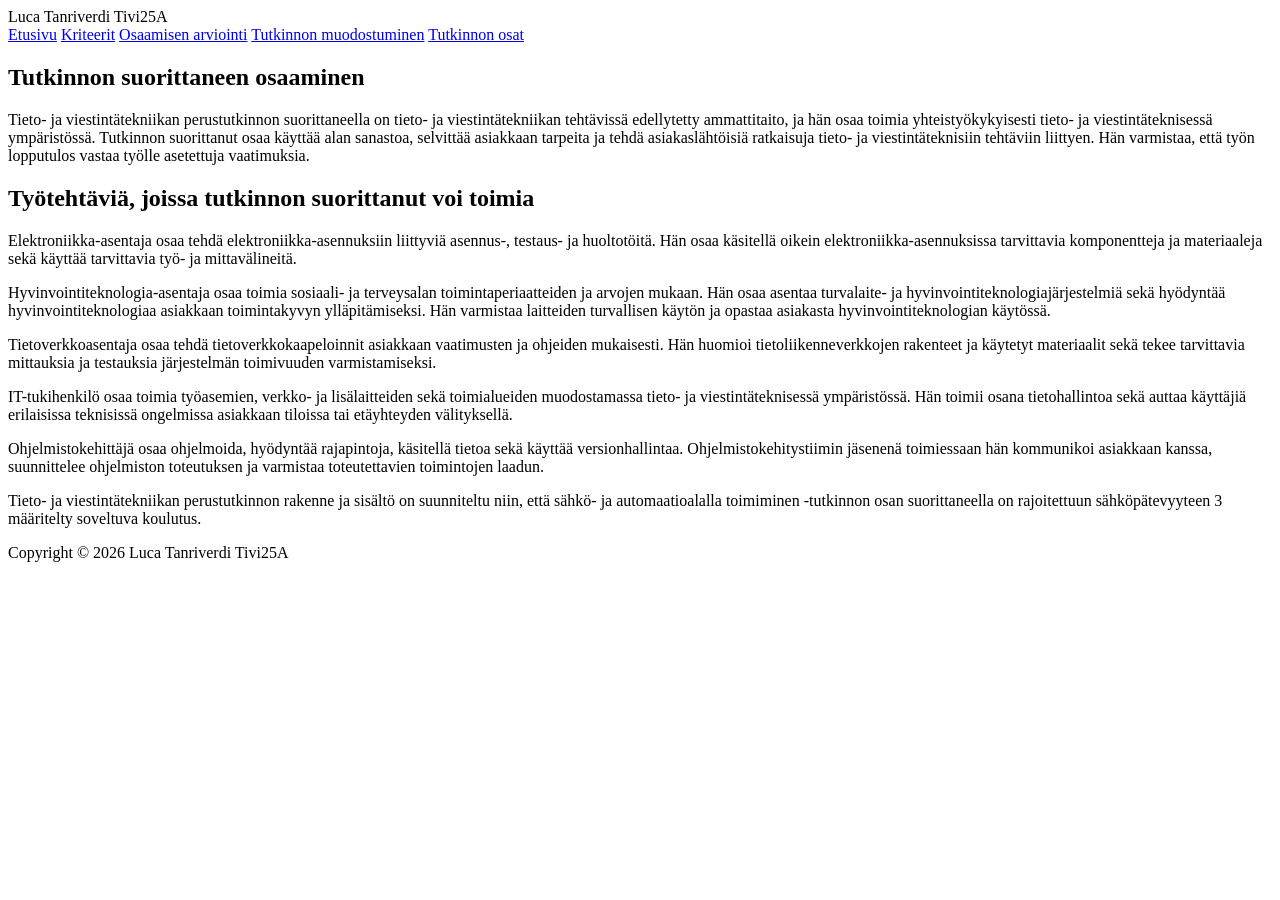
==== index.html @ 9067a906 "Muokattu sivut html-muotoon ja lisätty bootstrap." ====
<!DOCTYPE html>
<html lang="en">
<head>
    <meta charset="UTF-8">
    <meta name="viewport" content="width=device-width, initial-scale=1.0">
    <title>Etusivu</title>
    <link rel="stylesheet" href="css/bootstrap.min.css">
</head>
<body>

    <header>
        <div>
            <span>Luca Tanriverdi Tivi25A</span>
        </div>
        <nav>
            <a href="index.html">Etusivu</a>
            <a href="kriteerit.html">Kriteerit</a>
            <a href="osaamisen-arviointi.html">Osaamisen arviointi</a>
            <a href="tutkinnon-muodostuminen.html">Tutkinnon muodostuminen</a>
            <a href="tutkinnonosat.html">Tutkinnon osat</a>
        </nav>
    </header>

    <main>
        <section class="showcase">
            <div>
                <h1>Tutkinnon suorittaneen osaaminen</h1>
            </div>
        </section>

        <section class="content">
            <p class="ingressi">
            Tieto- ja viestintätekniikan perustutkinnon suorittaneella on tieto- ja viestintätekniikan tehtävissä edellytetty ammattitaito, ja hän osaa toimia yhteistyökykyisesti tieto- ja viestintäteknisessä ympäristössä. Tutkinnon suorittanut osaa käyttää alan sanastoa, selvittää asiakkaan tarpeita ja tehdä asiakaslähtöisiä ratkaisuja tieto- ja viestintäteknisiin tehtäviin liittyen. Hän varmistaa, että työn lopputulos vastaa työlle asetettuja vaatimuksia.
            </p>
        </section>

        <section class="työtehtävät">
            <h2>Työtehtäviä, joissa tutkinnon suorittanut voi toimia</h2>
            <p>Elektroniikka-asentaja osaa tehdä elektroniikka-asennuksiin liittyviä asennus-, testaus- ja huoltotöitä. Hän osaa käsitellä oikein elektroniikka-asennuksissa tarvittavia komponentteja ja materiaaleja sekä käyttää tarvittavia työ- ja mittavälineitä.</p>
            <p>Hyvinvointiteknologia-asentaja osaa toimia sosiaali- ja terveysalan toimintaperiaatteiden ja arvojen mukaan. Hän osaa asentaa turvalaite- ja hyvinvointiteknologiajärjestelmiä sekä hyödyntää hyvinvointiteknologiaa asiakkaan toimintakyvyn ylläpitämiseksi. Hän varmistaa laitteiden turvallisen käytön ja opastaa asiakasta hyvinvointiteknologian käytössä.</p>
            <p>Tietoverkkoasentaja osaa tehdä tietoverkkokaapeloinnit asiakkaan vaatimusten ja ohjeiden mukaisesti. Hän huomioi tietoliikenneverkkojen rakenteet ja käytetyt materiaalit sekä tekee tarvittavia mittauksia ja testauksia järjestelmän toimivuuden varmistamiseksi.</p>
            <p>IT-tukihenkilö osaa toimia työasemien, verkko- ja lisälaitteiden sekä toimialueiden muodostamassa tieto- ja viestintäteknisessä ympäristössä. Hän toimii osana tietohallintoa sekä auttaa käyttäjiä erilaisissa teknisissä ongelmissa asiakkaan tiloissa tai etäyhteyden välityksellä.</p>
        <p>Ohjelmistokehittäjä osaa ohjelmoida, hyödyntää rajapintoja, käsitellä tietoa sekä käyttää versionhallintaa. Ohjelmistokehitystiimin jäsenenä toimiessaan hän kommunikoi asiakkaan kanssa, suunnittelee ohjelmiston toteutuksen ja varmistaa toteutettavien toimintojen laadun.</p>
        </section>
        
        <section class="rakenne">
            <p>Tieto- ja viestintätekniikan perustutkinnon rakenne ja sisältö on suunniteltu niin, että sähkö- ja automaatioalalla toimiminen -tutkinnon osan suorittaneella on rajoitettuun sähköpätevyyteen 3 määritelty soveltuva koulutus.</p>
        
        </section>
    </main>

    <footer>
        <p>Copyright &copy; 2026 Luca Tanriverdi Tivi25A</p>
    </footer>
    <script src="js/bootstrap.bundle.min.js"></script>

</body>
</html>
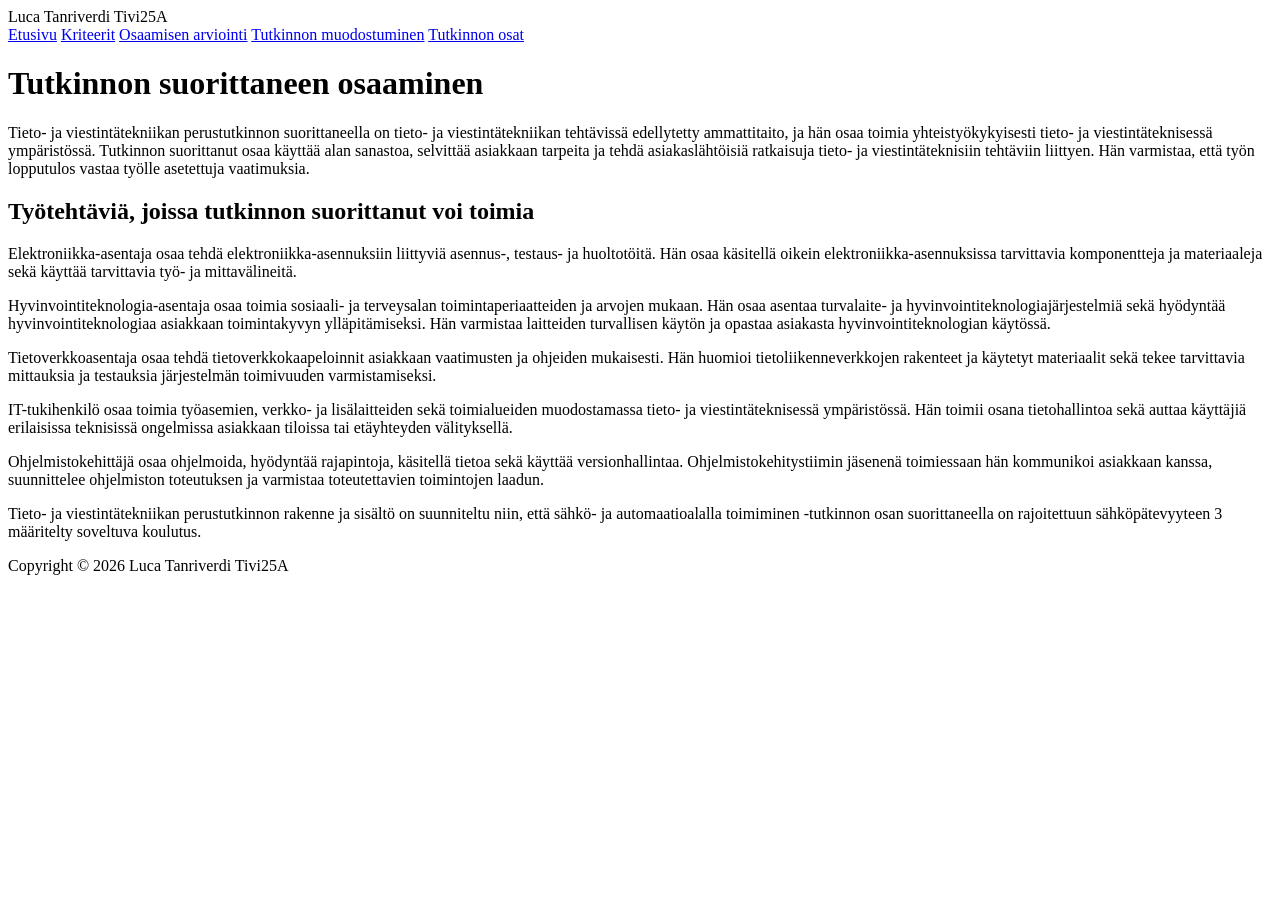
==== commit 7acba94e: "Poistettu section elementit ja lisätty luokkia." ====
--- a/index.html
+++ b/index.html
@@ -1,5 +1,5 @@
 <!DOCTYPE html>
-<html lang="en">
+<html lang="fi">
 <head>
     <meta charset="UTF-8">
     <meta name="viewport" content="width=device-width, initial-scale=1.0">
@@ -8,7 +8,6 @@
 </head>
 <body>
 
-    <header>
         <div>
             <span>Luca Tanriverdi Tivi25A</span>
         </div>
@@ -19,34 +18,25 @@
             <a href="tutkinnon-muodostuminen.html">Tutkinnon muodostuminen</a>
             <a href="tutkinnonosat.html">Tutkinnon osat</a>
         </nav>
-    </header>
 
     <main>
-        <section class="showcase">
             <div>
-                <h1>Tutkinnon suorittaneen osaaminen</h1>
+                <h1 class="display-1">Tutkinnon suorittaneen osaaminen</h1>
             </div>
-        </section>
 
-        <section class="content">
-            <p class="ingressi">
+            <p class="lead">
             Tieto- ja viestintätekniikan perustutkinnon suorittaneella on tieto- ja viestintätekniikan tehtävissä edellytetty ammattitaito, ja hän osaa toimia yhteistyökykyisesti tieto- ja viestintäteknisessä ympäristössä. Tutkinnon suorittanut osaa käyttää alan sanastoa, selvittää asiakkaan tarpeita ja tehdä asiakaslähtöisiä ratkaisuja tieto- ja viestintäteknisiin tehtäviin liittyen. Hän varmistaa, että työn lopputulos vastaa työlle asetettuja vaatimuksia.
             </p>
-        </section>
 
-        <section class="työtehtävät">
-            <h2>Työtehtäviä, joissa tutkinnon suorittanut voi toimia</h2>
+            <h2 class="">Työtehtäviä, joissa tutkinnon suorittanut voi toimia</h2>
             <p>Elektroniikka-asentaja osaa tehdä elektroniikka-asennuksiin liittyviä asennus-, testaus- ja huoltotöitä. Hän osaa käsitellä oikein elektroniikka-asennuksissa tarvittavia komponentteja ja materiaaleja sekä käyttää tarvittavia työ- ja mittavälineitä.</p>
             <p>Hyvinvointiteknologia-asentaja osaa toimia sosiaali- ja terveysalan toimintaperiaatteiden ja arvojen mukaan. Hän osaa asentaa turvalaite- ja hyvinvointiteknologiajärjestelmiä sekä hyödyntää hyvinvointiteknologiaa asiakkaan toimintakyvyn ylläpitämiseksi. Hän varmistaa laitteiden turvallisen käytön ja opastaa asiakasta hyvinvointiteknologian käytössä.</p>
             <p>Tietoverkkoasentaja osaa tehdä tietoverkkokaapeloinnit asiakkaan vaatimusten ja ohjeiden mukaisesti. Hän huomioi tietoliikenneverkkojen rakenteet ja käytetyt materiaalit sekä tekee tarvittavia mittauksia ja testauksia järjestelmän toimivuuden varmistamiseksi.</p>
             <p>IT-tukihenkilö osaa toimia työasemien, verkko- ja lisälaitteiden sekä toimialueiden muodostamassa tieto- ja viestintäteknisessä ympäristössä. Hän toimii osana tietohallintoa sekä auttaa käyttäjiä erilaisissa teknisissä ongelmissa asiakkaan tiloissa tai etäyhteyden välityksellä.</p>
         <p>Ohjelmistokehittäjä osaa ohjelmoida, hyödyntää rajapintoja, käsitellä tietoa sekä käyttää versionhallintaa. Ohjelmistokehitystiimin jäsenenä toimiessaan hän kommunikoi asiakkaan kanssa, suunnittelee ohjelmiston toteutuksen ja varmistaa toteutettavien toimintojen laadun.</p>
-        </section>
         
-        <section class="rakenne">
             <p>Tieto- ja viestintätekniikan perustutkinnon rakenne ja sisältö on suunniteltu niin, että sähkö- ja automaatioalalla toimiminen -tutkinnon osan suorittaneella on rajoitettuun sähköpätevyyteen 3 määritelty soveltuva koulutus.</p>
         
-        </section>
     </main>
 
     <footer>
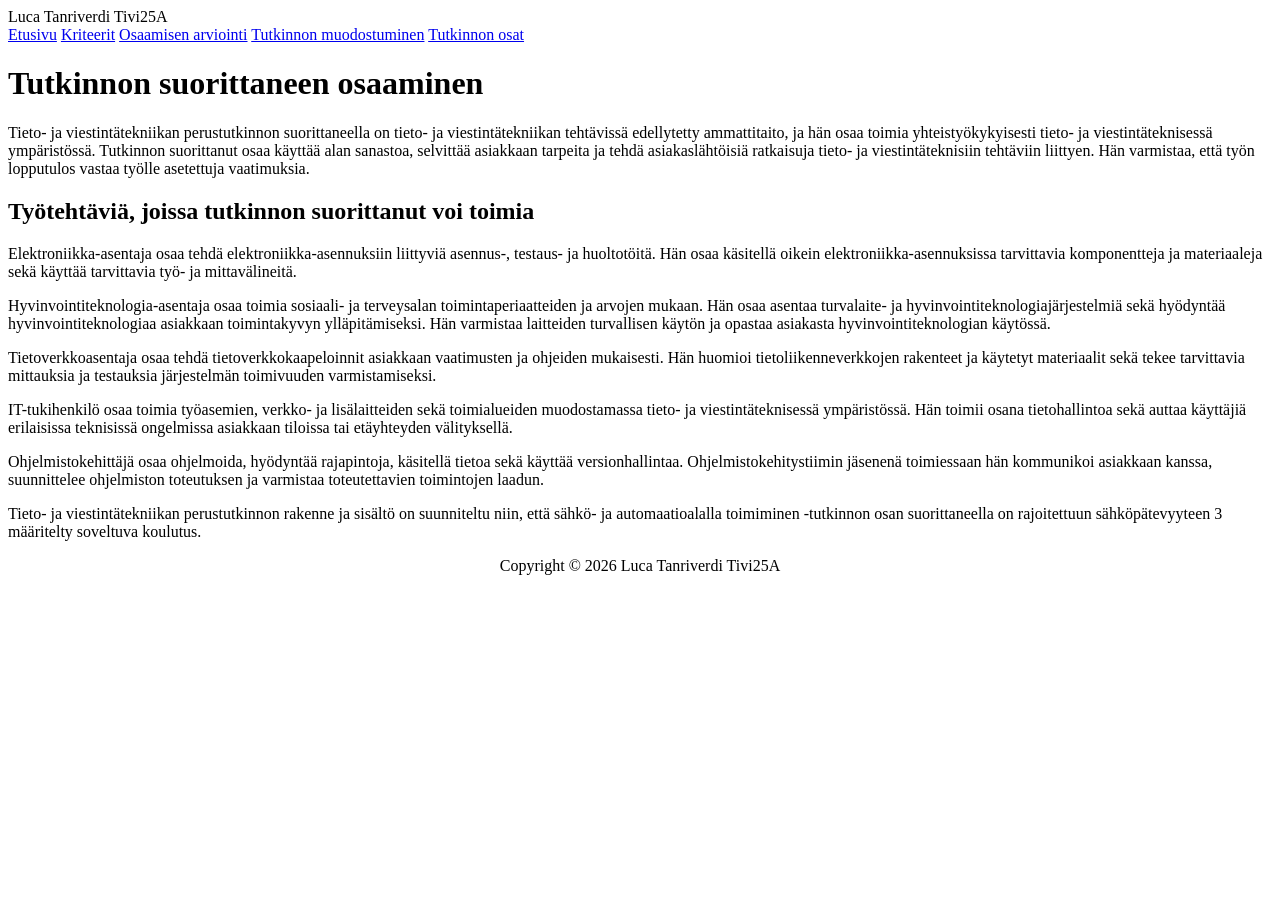
==== commit 2a8b3710: "Siirretty footer keskelle." ====
--- a/index.html
+++ b/index.html
@@ -20,27 +20,28 @@
         </nav>
 
     <main>
-            <div>
-                <h1 class="display-1">Tutkinnon suorittaneen osaaminen</h1>
-            </div>
-
+            
+        <div class="container-fluid">
+            <h1 class="text-4xl fg-primary">Tutkinnon suorittaneen osaaminen</h1>
             <p class="lead">
-            Tieto- ja viestintätekniikan perustutkinnon suorittaneella on tieto- ja viestintätekniikan tehtävissä edellytetty ammattitaito, ja hän osaa toimia yhteistyökykyisesti tieto- ja viestintäteknisessä ympäristössä. Tutkinnon suorittanut osaa käyttää alan sanastoa, selvittää asiakkaan tarpeita ja tehdä asiakaslähtöisiä ratkaisuja tieto- ja viestintäteknisiin tehtäviin liittyen. Hän varmistaa, että työn lopputulos vastaa työlle asetettuja vaatimuksia.
+                Tieto- ja viestintätekniikan perustutkinnon suorittaneella on tieto- ja viestintätekniikan tehtävissä edellytetty ammattitaito, ja hän osaa toimia yhteistyökykyisesti tieto- ja viestintäteknisessä ympäristössä. Tutkinnon suorittanut osaa käyttää alan sanastoa, selvittää asiakkaan tarpeita ja tehdä asiakaslähtöisiä ratkaisuja tieto- ja viestintäteknisiin tehtäviin liittyen. Hän varmistaa, että työn lopputulos vastaa työlle asetettuja vaatimuksia.
             </p>
-
-            <h2 class="">Työtehtäviä, joissa tutkinnon suorittanut voi toimia</h2>
-            <p>Elektroniikka-asentaja osaa tehdä elektroniikka-asennuksiin liittyviä asennus-, testaus- ja huoltotöitä. Hän osaa käsitellä oikein elektroniikka-asennuksissa tarvittavia komponentteja ja materiaaleja sekä käyttää tarvittavia työ- ja mittavälineitä.</p>
-            <p>Hyvinvointiteknologia-asentaja osaa toimia sosiaali- ja terveysalan toimintaperiaatteiden ja arvojen mukaan. Hän osaa asentaa turvalaite- ja hyvinvointiteknologiajärjestelmiä sekä hyödyntää hyvinvointiteknologiaa asiakkaan toimintakyvyn ylläpitämiseksi. Hän varmistaa laitteiden turvallisen käytön ja opastaa asiakasta hyvinvointiteknologian käytössä.</p>
-            <p>Tietoverkkoasentaja osaa tehdä tietoverkkokaapeloinnit asiakkaan vaatimusten ja ohjeiden mukaisesti. Hän huomioi tietoliikenneverkkojen rakenteet ja käytetyt materiaalit sekä tekee tarvittavia mittauksia ja testauksia järjestelmän toimivuuden varmistamiseksi.</p>
-            <p>IT-tukihenkilö osaa toimia työasemien, verkko- ja lisälaitteiden sekä toimialueiden muodostamassa tieto- ja viestintäteknisessä ympäristössä. Hän toimii osana tietohallintoa sekä auttaa käyttäjiä erilaisissa teknisissä ongelmissa asiakkaan tiloissa tai etäyhteyden välityksellä.</p>
-        <p>Ohjelmistokehittäjä osaa ohjelmoida, hyödyntää rajapintoja, käsitellä tietoa sekä käyttää versionhallintaa. Ohjelmistokehitystiimin jäsenenä toimiessaan hän kommunikoi asiakkaan kanssa, suunnittelee ohjelmiston toteutuksen ja varmistaa toteutettavien toimintojen laadun.</p>
-        
-            <p>Tieto- ja viestintätekniikan perustutkinnon rakenne ja sisältö on suunniteltu niin, että sähkö- ja automaatioalalla toimiminen -tutkinnon osan suorittaneella on rajoitettuun sähköpätevyyteen 3 määritelty soveltuva koulutus.</p>
+                <h2 class="text-2xl">Työtehtäviä, joissa tutkinnon suorittanut voi toimia</h2>
+                <p>Elektroniikka-asentaja osaa tehdä elektroniikka-asennuksiin liittyviä asennus-, testaus- ja huoltotöitä. Hän osaa käsitellä oikein elektroniikka-asennuksissa tarvittavia komponentteja ja materiaaleja sekä käyttää tarvittavia työ- ja mittavälineitä.</p>
+                <p>Hyvinvointiteknologia-asentaja osaa toimia sosiaali- ja terveysalan toimintaperiaatteiden ja arvojen mukaan. Hän osaa asentaa turvalaite- ja hyvinvointiteknologiajärjestelmiä sekä hyödyntää hyvinvointiteknologiaa asiakkaan toimintakyvyn ylläpitämiseksi. Hän varmistaa laitteiden turvallisen käytön ja opastaa asiakasta hyvinvointiteknologian käytössä.</p>
+                <p>Tietoverkkoasentaja osaa tehdä tietoverkkokaapeloinnit asiakkaan vaatimusten ja ohjeiden mukaisesti. Hän huomioi tietoliikenneverkkojen rakenteet ja käytetyt materiaalit sekä tekee tarvittavia mittauksia ja testauksia järjestelmän toimivuuden varmistamiseksi.</p>
+                <p>IT-tukihenkilö osaa toimia työasemien, verkko- ja lisälaitteiden sekä toimialueiden muodostamassa tieto- ja viestintäteknisessä ympäristössä. Hän toimii osana tietohallintoa sekä auttaa käyttäjiä erilaisissa teknisissä ongelmissa asiakkaan tiloissa tai etäyhteyden välityksellä.</p>
+                <p>Ohjelmistokehittäjä osaa ohjelmoida, hyödyntää rajapintoja, käsitellä tietoa sekä käyttää versionhallintaa. Ohjelmistokehitystiimin jäsenenä toimiessaan hän kommunikoi asiakkaan kanssa, suunnittelee ohjelmiston toteutuksen ja varmistaa toteutettavien toimintojen laadun.</p>
+            
+                <p>Tieto- ja viestintätekniikan perustutkinnon rakenne ja sisältö on suunniteltu niin, että sähkö- ja automaatioalalla toimiminen -tutkinnon osan suorittaneella on rajoitettuun sähköpätevyyteen 3 määritelty soveltuva koulutus.</p>
+        </div>
         
     </main>
 
     <footer>
-        <p>Copyright &copy; 2026 Luca Tanriverdi Tivi25A</p>
+        <p>
+          <center>Copyright &copy; 2026 Luca Tanriverdi Tivi25A</center>
+        </p>
     </footer>
     <script src="js/bootstrap.bundle.min.js"></script>
 
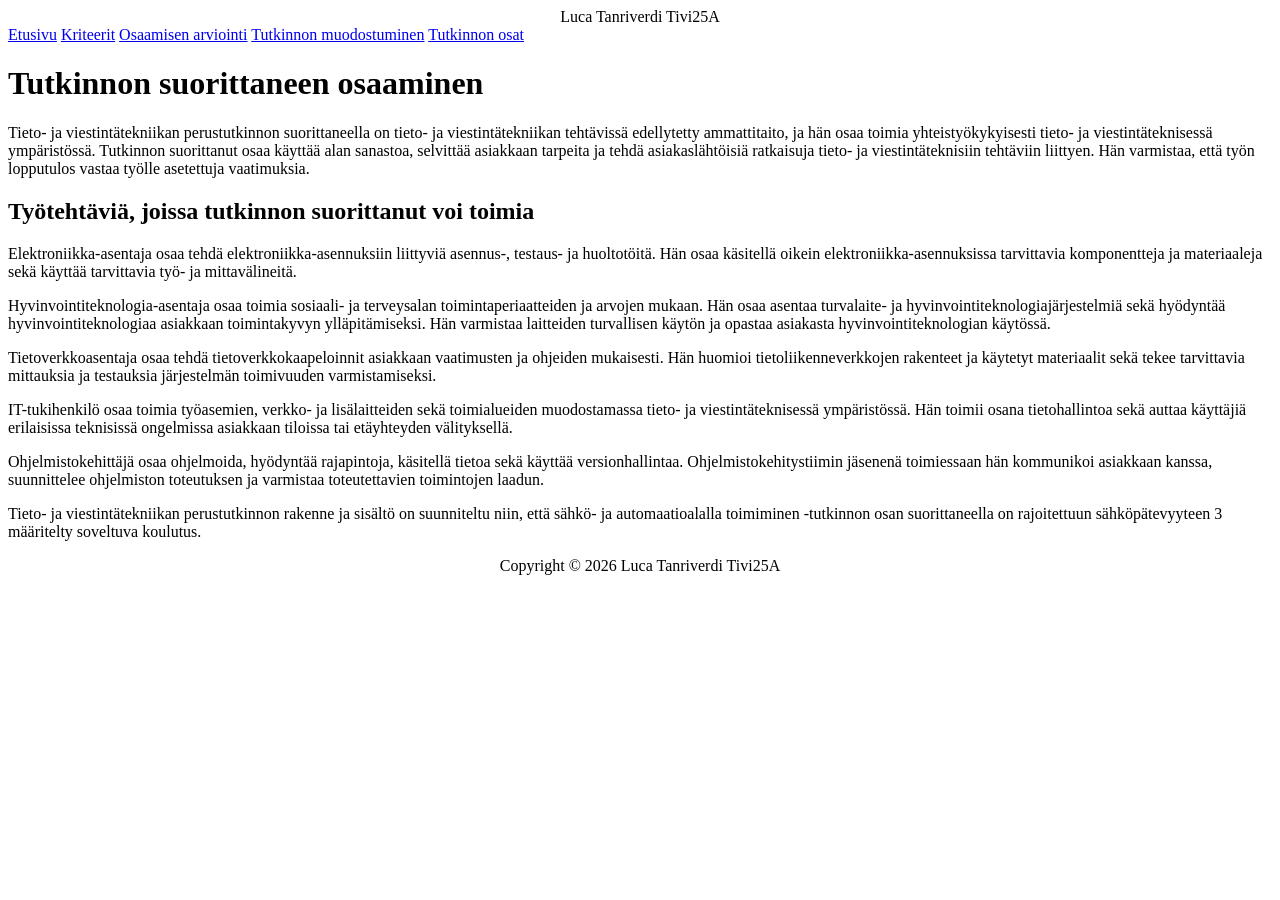
==== commit 7c1be7a0: "Keskitetty nimi ja vaihdettu div luokka." ====
--- a/index.html
+++ b/index.html
@@ -9,7 +9,11 @@
 <body>
 
         <div>
-            <span>Luca Tanriverdi Tivi25A</span>
+            <span>
+                <center>
+                    Luca Tanriverdi Tivi25A
+                </center>
+            </span>
         </div>
         <nav>
             <a href="index.html">Etusivu</a>
@@ -21,7 +25,7 @@
 
     <main>
             
-        <div class="container-fluid">
+        <div class="container">
             <h1 class="text-4xl fg-primary">Tutkinnon suorittaneen osaaminen</h1>
             <p class="lead">
                 Tieto- ja viestintätekniikan perustutkinnon suorittaneella on tieto- ja viestintätekniikan tehtävissä edellytetty ammattitaito, ja hän osaa toimia yhteistyökykyisesti tieto- ja viestintäteknisessä ympäristössä. Tutkinnon suorittanut osaa käyttää alan sanastoa, selvittää asiakkaan tarpeita ja tehdä asiakaslähtöisiä ratkaisuja tieto- ja viestintäteknisiin tehtäviin liittyen. Hän varmistaa, että työn lopputulos vastaa työlle asetettuja vaatimuksia.
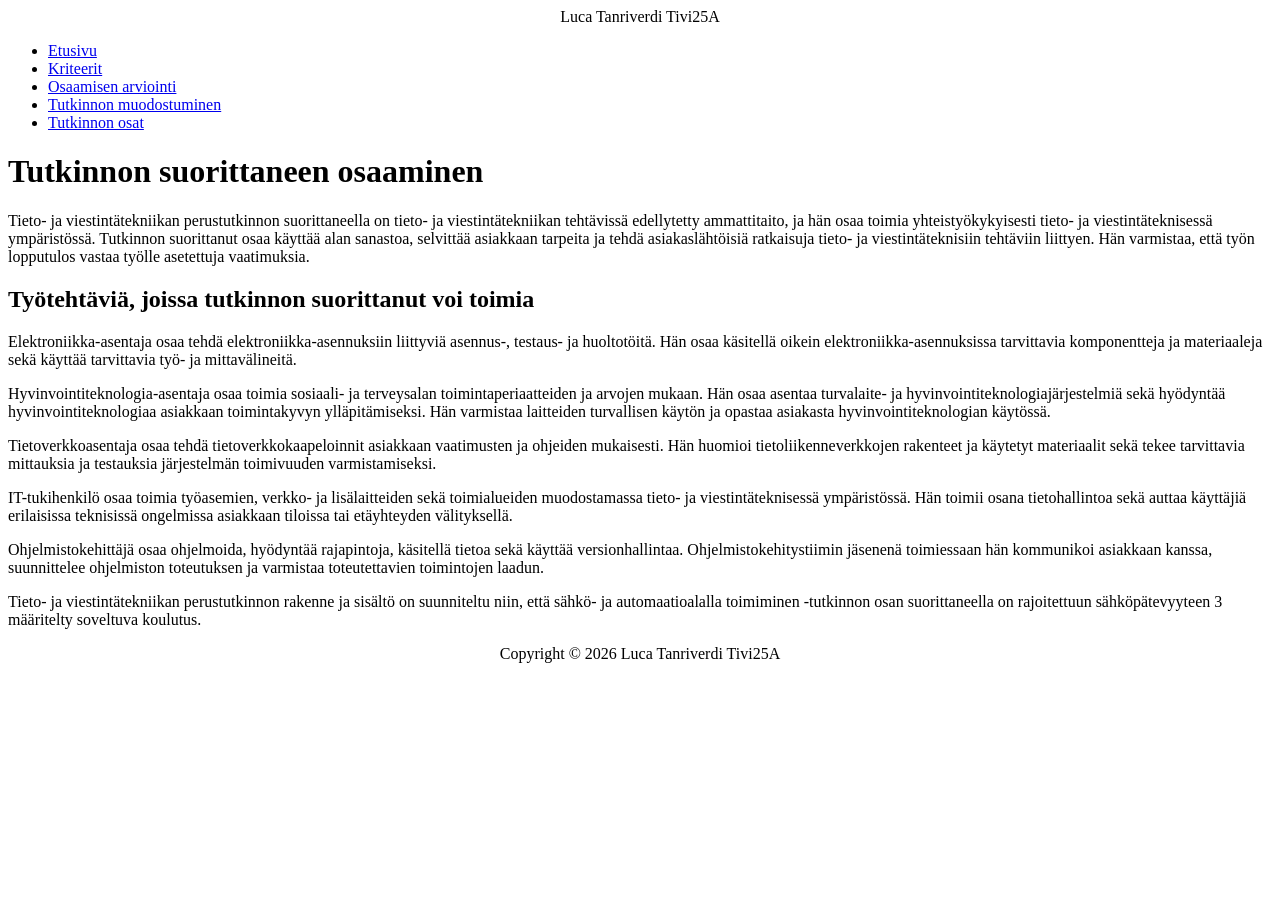
==== commit 94511ab2: "Muokattu navbar bootstrapilla." ====
--- a/index.html
+++ b/index.html
@@ -15,12 +15,25 @@
                 </center>
             </span>
         </div>
-        <nav>
-            <a href="index.html">Etusivu</a>
-            <a href="kriteerit.html">Kriteerit</a>
-            <a href="osaamisen-arviointi.html">Osaamisen arviointi</a>
-            <a href="tutkinnon-muodostuminen.html">Tutkinnon muodostuminen</a>
-            <a href="tutkinnonosat.html">Tutkinnon osat</a>
+
+        <nav class="navbar navbar-expand bg-dark container">
+            <ul class="navbar-nav">
+                <li class="nav-item">
+                    <a class="nav-link" href="index.html">Etusivu</a>
+                </li>
+                <li class="nav-item">
+                    <a class="nav-link" href="kriteerit.html">Kriteerit</a>
+                </li>
+                <li class="nav-item">
+                    <a class="nav-link" href="osaamisen-arviointi.html">Osaamisen arviointi</a>
+                </li>
+                <li class="nav-item">
+                    <a class="nav-link" href="tutkinnon-muodostuminen.html">Tutkinnon muodostuminen</a>
+                </li>
+                <li class="nav-item">
+                    <a class="nav-link" href="tutkinnonosat.html">Tutkinnon osat</a>
+                </li>
+            </ul>
         </nav>
 
     <main>
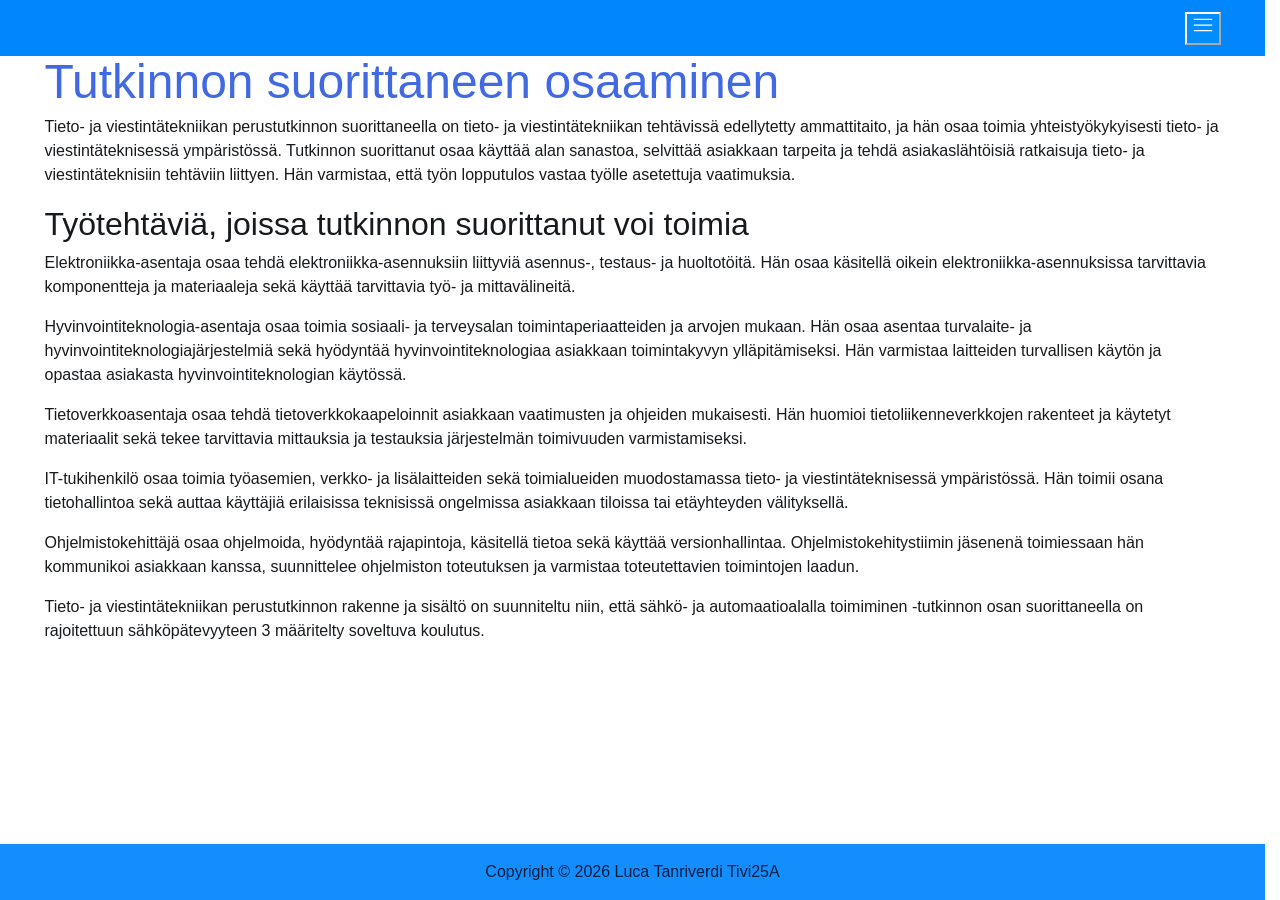
==== commit 2869e878: "Muutettu navigaatio täysin, lisätty toggler ja tehty responsiiviseksi. Lisätty boostrap.min.css tied" ====
--- a/index.html
+++ b/index.html
@@ -8,32 +8,35 @@
 </head>
 <body>
 
-        <div>
-            <span>
-                <center>
-                    Luca Tanriverdi Tivi25A
-                </center>
-            </span>
-        </div>
+        <nav class="navbar navbar-expand-lg navbar bg-primary" data-bs-theme="dark">
+            <div class="container">
 
-        <nav class="navbar navbar-expand bg-dark container">
-            <ul class="navbar-nav">
-                <li class="nav-item">
-                    <a class="nav-link" href="index.html">Etusivu</a>
-                </li>
-                <li class="nav-item">
-                    <a class="nav-link" href="kriteerit.html">Kriteerit</a>
-                </li>
-                <li class="nav-item">
-                    <a class="nav-link" href="osaamisen-arviointi.html">Osaamisen arviointi</a>
-                </li>
-                <li class="nav-item">
-                    <a class="nav-link" href="tutkinnon-muodostuminen.html">Tutkinnon muodostuminen</a>
-                </li>
-                <li class="nav-item">
-                    <a class="nav-link" href="tutkinnonosat.html">Tutkinnon osat</a>
-                </li>
-            </ul>
+                <div class="d-flex justify-content-end w-100">
+                    <button class="navbar-toggler" type="button" data-bs-toggle="collapse" data-bs-target="#myNavbar" aria-controls="myNavbar" aria-expanded="false" aria-label="Toggle navigation">
+                        <span class="navbar-toggler-icon"></span>
+                    </button>
+                </div>
+
+            <div class="collapse navbar-collapse justify-content-end" id="myNavbar">
+                <ul class="navbar-nav">
+                    <li class="nav-item">
+                        <a class="nav-link" href="index.html">Etusivu</a>
+                    </li>
+                    <li class="nav-item">
+                        <a class="nav-link text-center" href="kriteerit.html">Kriteerit</a>
+                    </li>
+                    <li class="nav-item">
+                        <a class="nav-link text-center" href="osaamisen-arviointi.html">Osaamisen arviointi</a>
+                    </li>
+                    <li class="nav-item">
+                        <a class="nav-link text-center" href="tutkinnon-muodostuminen.html">Tutkinnon muodostuminen</a>
+                    </li>
+                    <li class="nav-item">
+                        <a class="nav-link text-center" href="tutkinnonosat.html">Tutkinnon osat</a>
+                    </li>
+                </ul>
+            </div>
+            </div>
         </nav>
 
     <main>
@@ -60,7 +63,7 @@
           <center>Copyright &copy; 2026 Luca Tanriverdi Tivi25A</center>
         </p>
     </footer>
-    <script src="js/bootstrap.bundle.min.js"></script>
+    <script type="module" src="js/bootstrap.bundle.min.js"></script>
 
 </body>
 </html>
